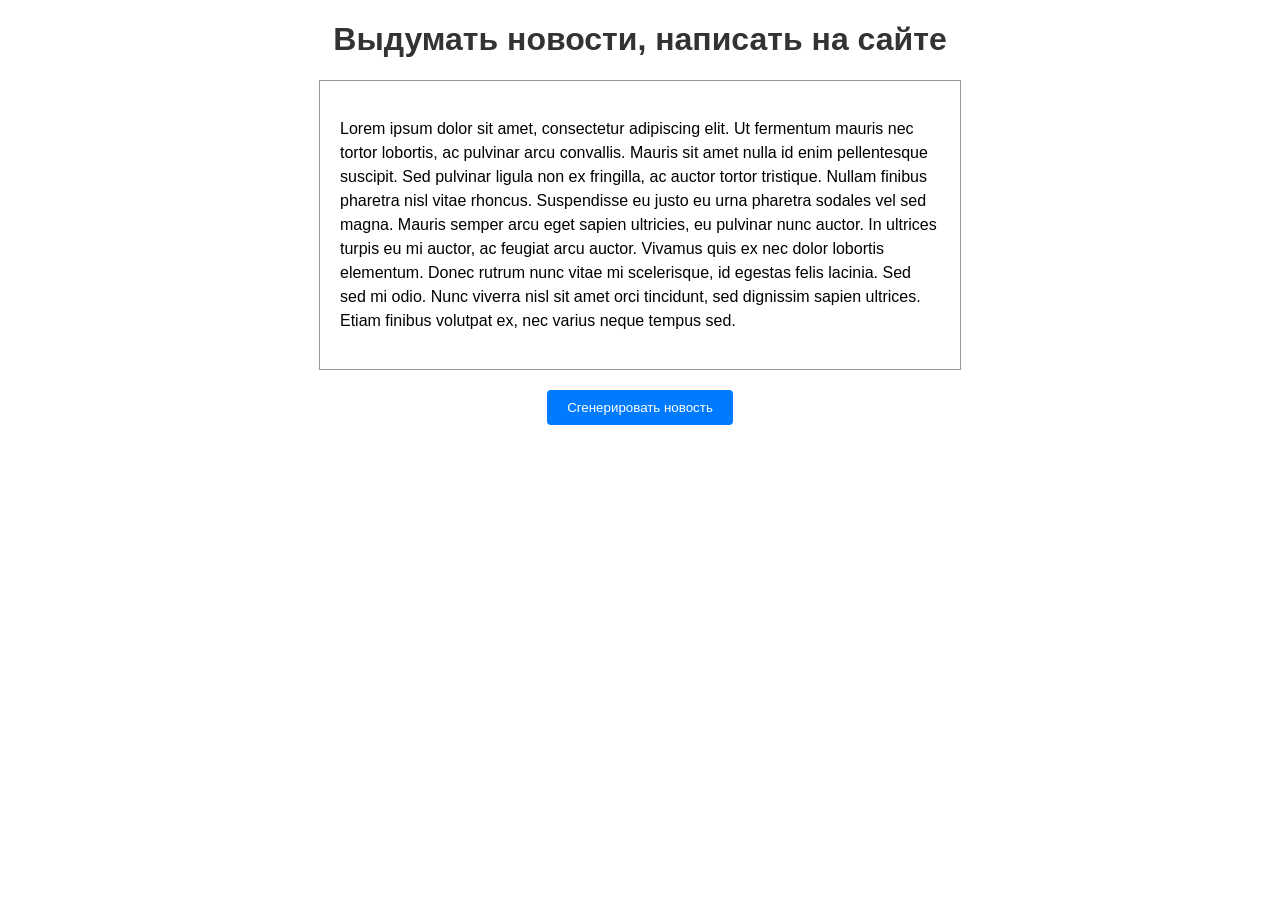
==== index.html @ a946afd1 "Update and rename Новый текстовый документ.html to index.html" ====
<!DOCTYPE html>
<html>
<head>
  <title>Выдумать новости, написать на сайте</title>
  <link rel="stylesheet" type="text/css" href="styles.css">
</head>
<body>
  <h1 id="newsHeading">Выдумать новости, написать на сайте</h1>
  
  <div id="newsContainer">
    <p id="newsContent">Lorem ipsum dolor sit amet, consectetur adipiscing elit. Ut fermentum mauris nec tortor lobortis, ac pulvinar arcu convallis. Mauris sit amet nulla id enim pellentesque suscipit. Sed pulvinar ligula non ex fringilla, ac auctor tortor tristique. Nullam finibus pharetra nisl vitae rhoncus. Suspendisse eu justo eu urna pharetra sodales vel sed magna. Mauris semper arcu eget sapien ultricies, eu pulvinar nunc auctor. In ultrices turpis eu mi auctor, ac feugiat arcu auctor. Vivamus quis ex nec dolor lobortis elementum. Donec rutrum nunc vitae mi scelerisque, id egestas felis lacinia. Sed sed mi odio. Nunc viverra nisl sit amet orci tincidunt, sed dignissim sapien ultrices. Etiam finibus volutpat ex, nec varius neque tempus sed.</p>
  </div>
  
  <button id="generateButton">Сгенерировать новость</button>

  <script src="script.js"></script>
</body>
</html>
---- styles.css ----
body {
  font-family: Arial, sans-serif;
  margin: 0;
  padding: 0;
}

#newsHeading {
  text-align: center;
  color: #333;
}

#newsContainer {
  margin: 20px auto;
  width: 80%;
  max-width: 600px;
  border: 1px solid #999;
  padding: 20px;
}

#newsContent {
  line-height: 1.5;
}

#generateButton {
  display: block;
  margin: 20px auto;
  padding: 10px 20px;
  background-color: #007bff;
  color: #fff;
  border: none;
  border-radius: 4px;
  cursor: pointer;
}
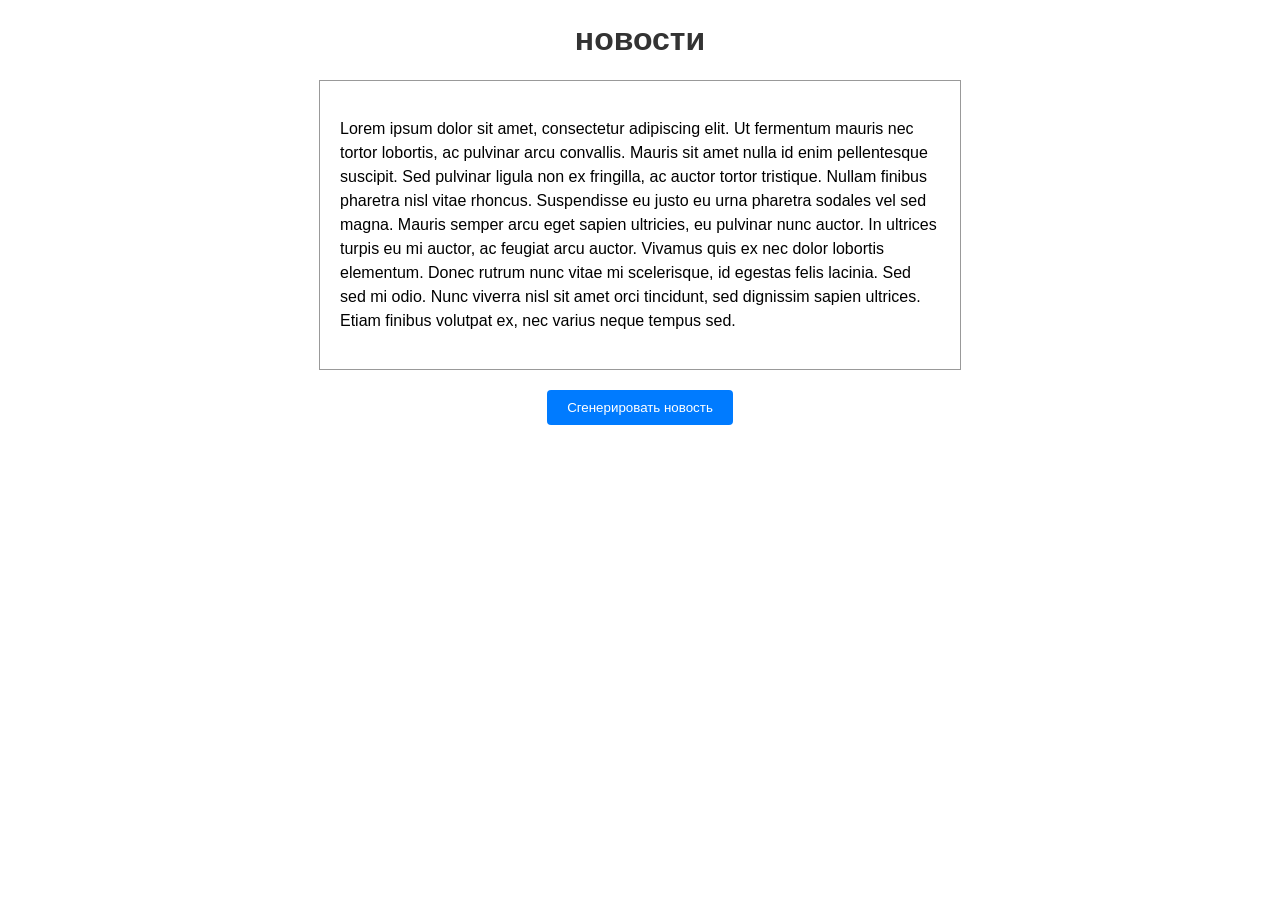
==== commit 477a13a9: "Update index.html" ====
--- a/index.html
+++ b/index.html
@@ -1,11 +1,11 @@
 <!DOCTYPE html>
 <html>
 <head>
-  <title>Выдумать новости, написать на сайте</title>
+  <title>новости</title>
   <link rel="stylesheet" type="text/css" href="styles.css">
 </head>
 <body>
-  <h1 id="newsHeading">Выдумать новости, написать на сайте</h1>
+  <h1 id="newsHeading">новости</h1>
   
   <div id="newsContainer">
     <p id="newsContent">Lorem ipsum dolor sit amet, consectetur adipiscing elit. Ut fermentum mauris nec tortor lobortis, ac pulvinar arcu convallis. Mauris sit amet nulla id enim pellentesque suscipit. Sed pulvinar ligula non ex fringilla, ac auctor tortor tristique. Nullam finibus pharetra nisl vitae rhoncus. Suspendisse eu justo eu urna pharetra sodales vel sed magna. Mauris semper arcu eget sapien ultricies, eu pulvinar nunc auctor. In ultrices turpis eu mi auctor, ac feugiat arcu auctor. Vivamus quis ex nec dolor lobortis elementum. Donec rutrum nunc vitae mi scelerisque, id egestas felis lacinia. Sed sed mi odio. Nunc viverra nisl sit amet orci tincidunt, sed dignissim sapien ultrices. Etiam finibus volutpat ex, nec varius neque tempus sed.</p>
